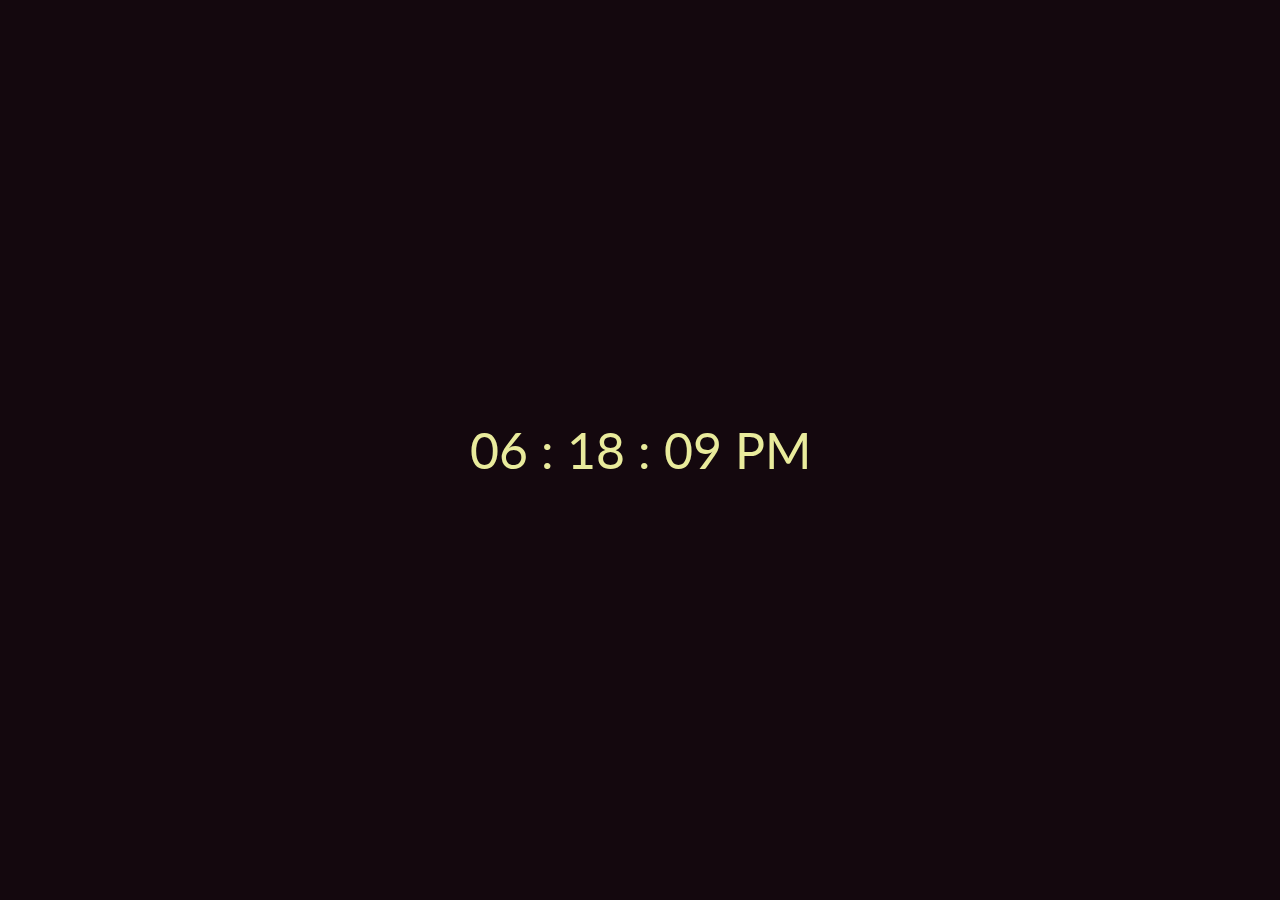
==== DigitalClock_Day1/index.html @ 32bb9e60 "Digital Clock" ====
<!DOCTYPE html>
<html lang="en">
<head>
    <meta charset="UTF-8">
    <meta http-equiv="X-UA-Compatible" content="IE=edge">
    <meta name="viewport" content="width=device-width, initial-scale=1.0">
    <link href="https://fonts.googleapis.com/css2?family=Lato:wght@900&display=swap" rel="stylesheet"/>
    <link rel="stylesheet" href="style.css">
    <title>Digital Clock</title>
</head>
<body>
    <div id="clock"></div>
    <script src="script.js"></script>
</body>
</html>
---- DigitalClock_Day1/style.css ----
body {
    margin: 0;
    padding: 0;
    box-sizing: border-box;
    font-family: "Lato" , sans-serif;
}

#clock {
    height: 100vh;
    width: 100%;
    background-color: #14080e;
    color: #e9eb9c;
    display: flex;
    align-items: center;
    justify-content: center;
    font-size: 50px;
}
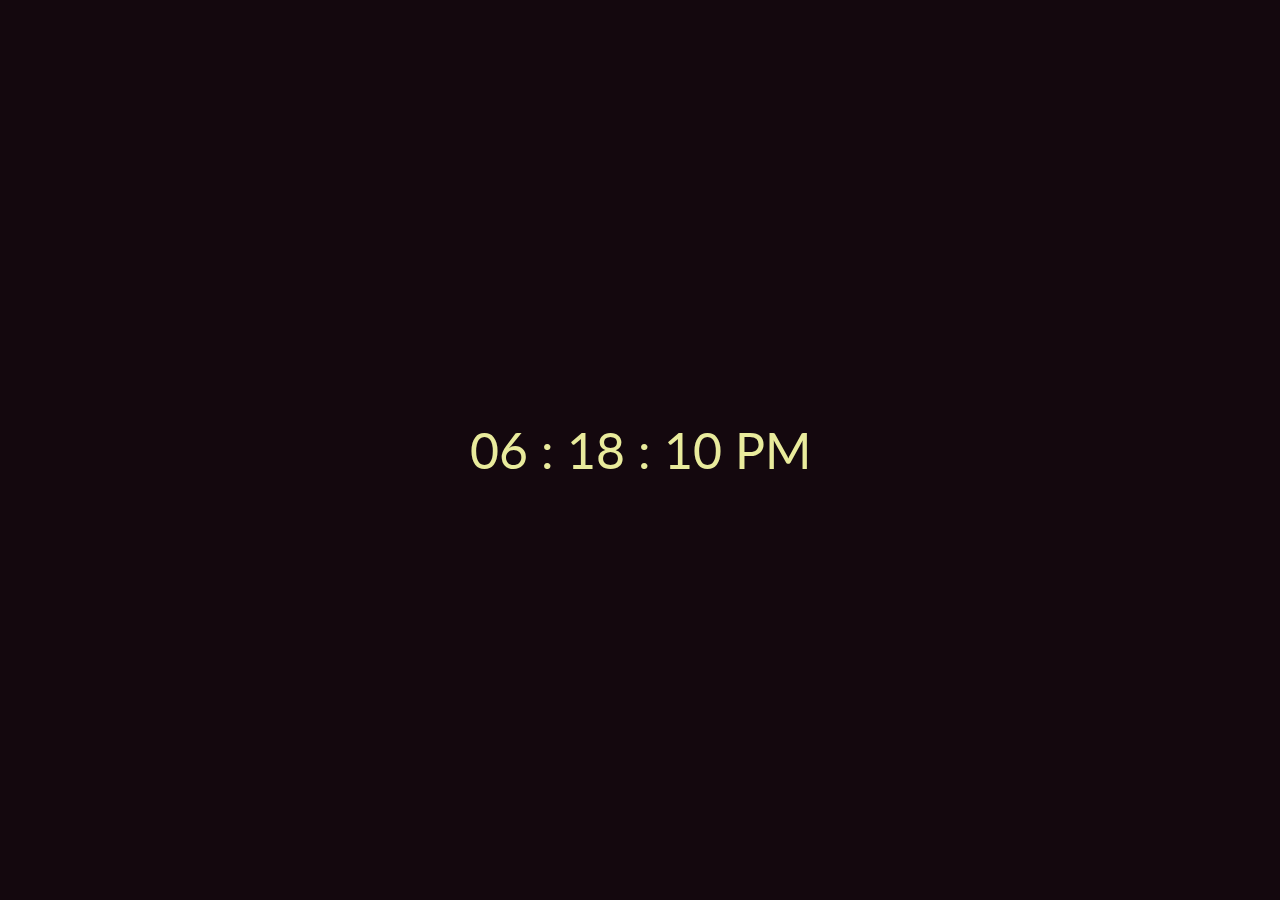
==== commit 21f80665: "asynchronous functions explained" ====
--- a/DigitalClock_Day1/index.html
+++ b/DigitalClock_Day1/index.html
@@ -7,6 +7,7 @@
     <link href="https://fonts.googleapis.com/css2?family=Lato:wght@900&display=swap" rel="stylesheet"/>
     <link rel="stylesheet" href="style.css">
     <title>Digital Clock</title>
+    
 </head>
 <body>
     <div id="clock"></div>
